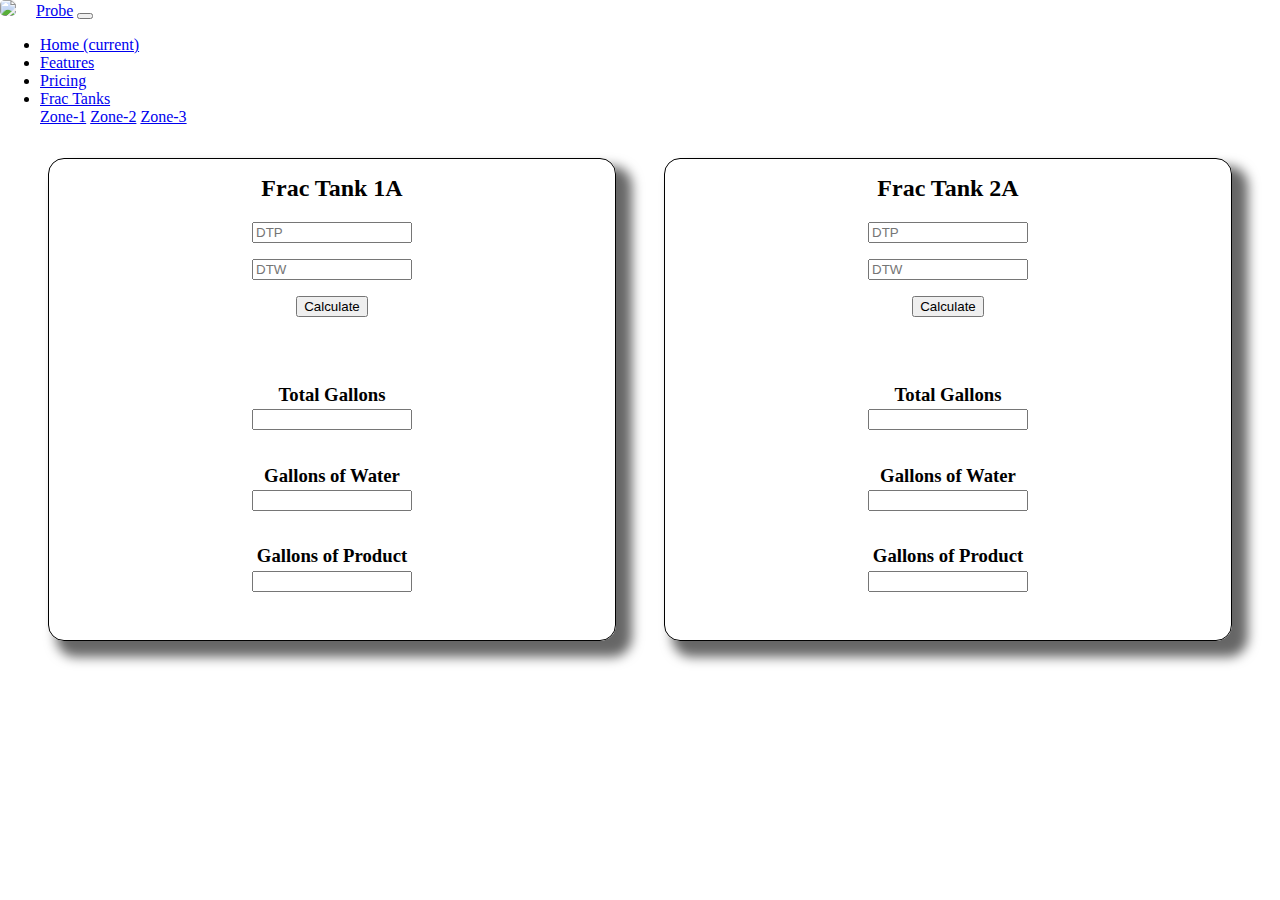
==== index.html @ f7636485 "Add files via upload" ====
<html <!DOCTYPE html>
<!--[if lt IE 7]>      <html class="no-js lt-ie9 lt-ie8 lt-ie7"> <![endif]-->
<!--[if IE 7]>         <html class="no-js lt-ie9 lt-ie8"> <![endif]-->
<!--[if IE 8]>         <html class="no-js lt-ie9"> <![endif]-->
<!--[if gt IE 8]>      <html class="no-js"> <!--<![endif]-->
<html>
    <head>
        <meta charset="utf-8">
        <meta http-equiv="X-UA-Compatible" content="IE=edge">
        <title>Frac Tanks</title>
        <meta name="description" content="">
        <meta name="viewport" content="width=device-width, initial-scale=1">
        <link rel="stylesheet" href="https://cdn.jsdelivr.net/npm/bootstrap@4.6.0/dist/css/bootstrap.min.css" integrity="sha384-B0vP5xmATw1+K9KRQjQERJvTumQW0nPEzvF6L/Z6nronJ3oUOFUFpCjEUQouq2+l" crossorigin="anonymous">
        <link rel="stylesheet" href="styles.css">
    </head>
    <body>
        <header>
            <nav class="navbar navbar-expand-lg navbar-dark bg-dark">
                <img class="apollo" src="https://img.icons8.com/color/48/000000/apollo.png"/>
                <a class="navbar-brand" href="#">Probe</a>
                <button class="navbar-toggler" type="button" data-toggle="collapse" data-target="#navbarNavDropdown" aria-controls="navbarNavDropdown" aria-expanded="false" aria-label="Toggle navigation">
                  <span class="navbar-toggler-icon"></span>
                </button>
                <div class="collapse navbar-collapse" id="navbarNavDropdown">
                  <ul class="navbar-nav">
                    <li class="nav-item active">
                      <a class="nav-link" href="#">Home <span class="sr-only">(current)</span></a>
                    </li>
                    <li class="nav-item">
                      <a class="nav-link" href="#">Features</a>
                    </li>
                    <li class="nav-item">
                      <a class="nav-link" href="#">Pricing</a>
                    </li>
                    <li class="nav-item dropdown">
                      <a class="nav-link dropdown-toggle" href="#" id="navbarDropdownMenuLink" data-toggle="dropdown" aria-haspopup="true" aria-expanded="false">
                        Frac Tanks
                      </a>
                      <div class="dropdown-menu" aria-labelledby="navbarDropdownMenuLink">
                        <a class="dropdown-item" href="#">Zone-1</a>
                        <a class="dropdown-item" href="#">Zone-2</a>
                        <a class="dropdown-item" href="#">Zone-3</a>
                      </div>
                    </li>
                  </ul>
                </div>
              </nav>
        </header>
        
        <div class="container-grid">
            <div class="container-flex">
                <h2>Frac Tank 1A</h2>
                <form id="tank1AInputs" class="flex">
                    <input type="number" step="0.01" placeholder="DTP">
                    <input type="number" step="0.01" placeholder="DTW">
                    <button class="btn btn-primary">Calculate</button>
                </form>
                <div class="total-output output">
                    <h3>Total Gallons</h3>
                    <input id="oneA-total-gal" type="text">
                </div>
                <div class="water-output output">
                    <h3>Gallons of Water</h3>
                    <input id="oneA-water-gal" type="text">
                </div>
                <div class="product-output output">
                    <h3>Gallons of Product</h3>
                    <input id="oneA-product-gal" type="text">
                </div>
            </div>

            <div class="container-flex">
                <h2>Frac Tank 2A</h2>
                <form id="tank1BInputs" class="flex">
                    <input type="number" step="0.01" placeholder="DTP">
                    <input type="number" step="0.01" placeholder="DTW">
                    <button class="btn btn-primary">Calculate</button>
                </form>
                <div class="total-output output">
                    <h3>Total Gallons</h3>
                    <input id="oneB-total-gal" type="text">
                </div>
                <div class="water-output output">
                    <h3>Gallons of Water</h3>
                    <input id="oneB-water-gal" type="text">
                </div>
                <div class="product-output output">
                    <h3>Gallons of Product</h3>
                    <input id="oneB-product-gal" type="text">
                </div>
            </div>
        </div>
        <script src="https://code.jquery.com/jquery-3.6.0.js" integrity="sha256-H+K7U5CnXl1h5ywQfKtSj8PCmoN9aaq30gDh27Xc0jk=" crossorigin="anonymous"></script>
        <script src="https://cdn.jsdelivr.net/npm/bootstrap@4.6.0/dist/js/bootstrap.bundle.min.js" integrity="sha384-Piv4xVNRyMGpqkS2by6br4gNJ7DXjqk09RmUpJ8jgGtD7zP9yug3goQfGII0yAns" crossorigin="anonymous"></script>
        <script src="app.js" async defer></script>
    </body>
</html>
---- styles.css ----
*{box-sizing: border-box;}

body{
    margin: 0;
    padding: 0;
}

h2{
    margin-top: 1rem;
}

h3{
    margin-bottom: .2rem;
}

input{
    width: 10rem;
}

.apollo{
    background-color: rgb(240, 239, 239);
    border-radius: 5px;
    margin-right: 1rem;
}

.container-grid{
    display: grid;
    grid-template-columns: repeat(2, 1fr);
    margin-top: 2rem;
    column-gap: 3rem;
    padding: 0rem 3rem;
}
@media only screen and (max-width: 991.5px) {
    .container-grid{
        grid-template-columns: repeat(1, 1fr);
        row-gap: 3rem;
    }
  }

.container-flex{
    display: flex;
    flex-direction: column;
    justify-content: center;
    align-items: center;
    border: solid black 1px;
    border-radius: 1rem;
    box-shadow: 12px 12px 12px 4px rgba(0, 0, 0, 0.6);
}

.container-flex input{
    margin-bottom: 1rem;
}

.flex{
    display: flex;
    flex-direction: column;
    justify-content: center;
    align-items: center;
    padding-bottom: 2rem;
}

.output{
    display: flex;
    flex-direction: column;
    align-items: center;
    justify-content: center;
}

.product-output{
    padding-bottom: 2rem;
}

.center{
    text-align: center;
    font-weight: 700;
}
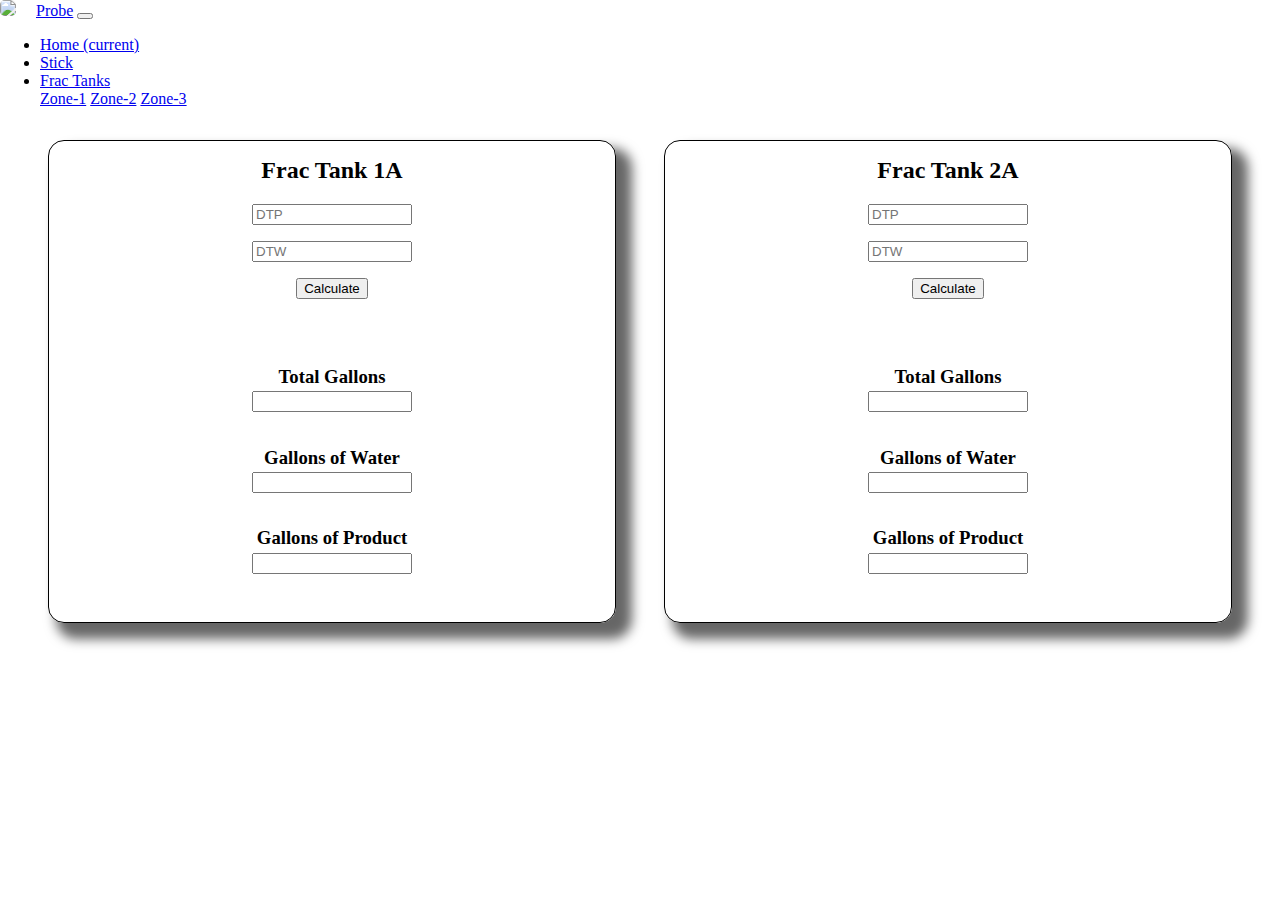
==== commit 45454a52: "Removed pricing <li> and added Stick <li>" ====
--- a/index.html
+++ b/index.html
@@ -27,10 +27,7 @@
                       <a class="nav-link" href="#">Home <span class="sr-only">(current)</span></a>
                     </li>
                     <li class="nav-item">
-                      <a class="nav-link" href="#">Features</a>
-                    </li>
-                    <li class="nav-item">
-                      <a class="nav-link" href="#">Pricing</a>
+                      <a class="nav-link" href="#">Stick</a>
                     </li>
                     <li class="nav-item dropdown">
                       <a class="nav-link dropdown-toggle" href="#" id="navbarDropdownMenuLink" data-toggle="dropdown" aria-haspopup="true" aria-expanded="false">
@@ -94,4 +91,4 @@
         <script src="https://cdn.jsdelivr.net/npm/bootstrap@4.6.0/dist/js/bootstrap.bundle.min.js" integrity="sha384-Piv4xVNRyMGpqkS2by6br4gNJ7DXjqk09RmUpJ8jgGtD7zP9yug3goQfGII0yAns" crossorigin="anonymous"></script>
         <script src="app.js" async defer></script>
     </body>
-</html>+</html>
--- a/styles.css
+++ b/styles.css
@@ -34,6 +34,7 @@
     .container-grid{
         grid-template-columns: repeat(1, 1fr);
         row-gap: 3rem;
+        padding: 0rem 1rem;
     }
   }
 
@@ -73,4 +74,4 @@
 .center{
     text-align: center;
     font-weight: 700;
-}+}
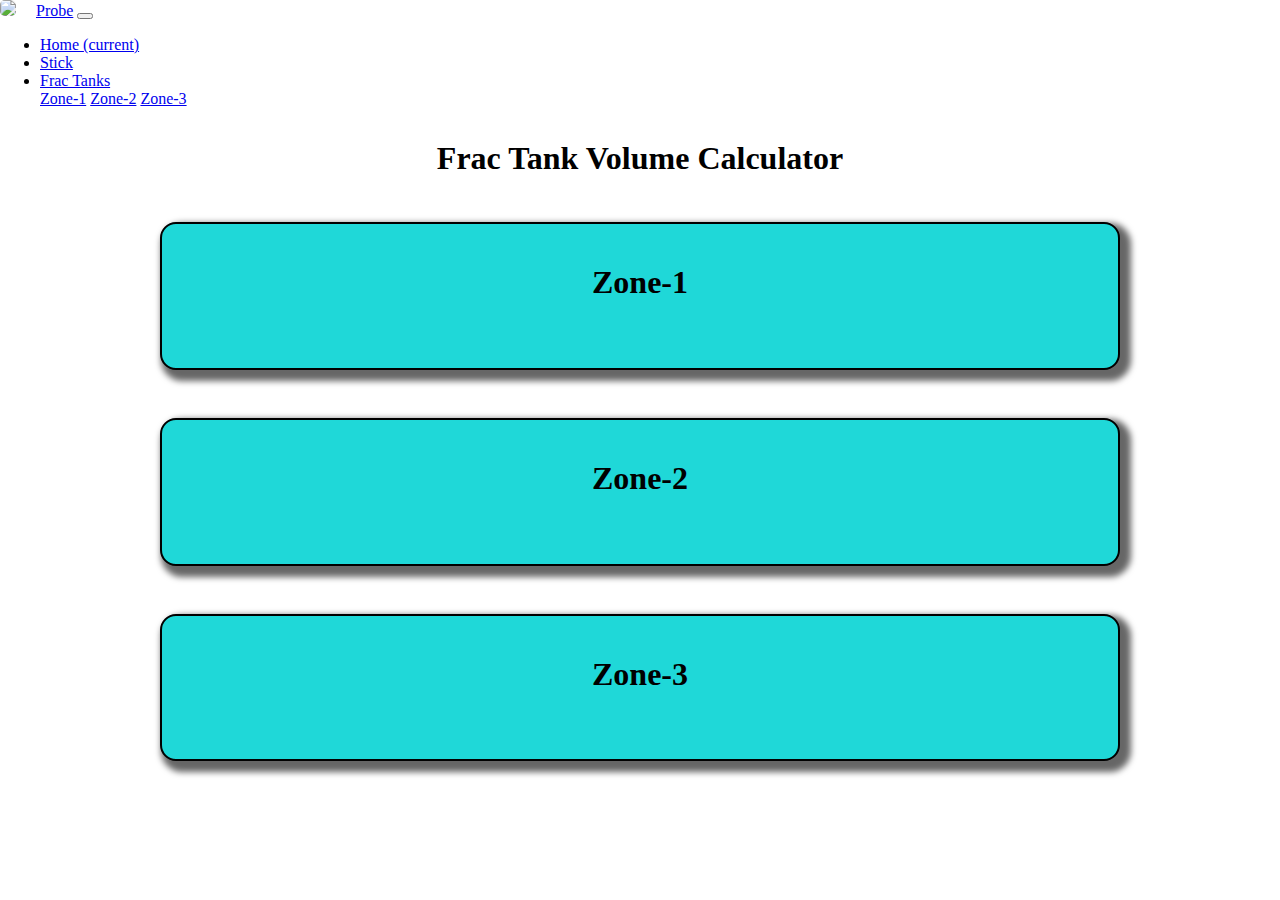
==== commit f64a0c14: "Add files via upload" ====
--- a/index.html
+++ b/index.html
@@ -34,61 +34,39 @@
                         Frac Tanks
                       </a>
                       <div class="dropdown-menu" aria-labelledby="navbarDropdownMenuLink">
-                        <a class="dropdown-item" href="#">Zone-1</a>
-                        <a class="dropdown-item" href="#">Zone-2</a>
-                        <a class="dropdown-item" href="#">Zone-3</a>
+                        <a class="dropdown-item" href="zone-1.html">Zone-1</a>
+                        <a class="dropdown-item" href="zone-2.html">Zone-2</a>
+                        <a class="dropdown-item" href="zone-3.html">Zone-3</a>
                       </div>
                     </li>
                   </ul>
                 </div>
               </nav>
         </header>
-        
-        <div class="container-grid">
-            <div class="container-flex">
-                <h2>Frac Tank 1A</h2>
-                <form id="tank1AInputs" class="flex">
-                    <input type="number" step="0.01" placeholder="DTP">
-                    <input type="number" step="0.01" placeholder="DTW">
-                    <button class="btn btn-primary">Calculate</button>
-                </form>
-                <div class="total-output output">
-                    <h3>Total Gallons</h3>
-                    <input id="oneA-total-gal" type="text">
+
+        <main class="flex">
+            <h1>Frac Tank Volume Calculator</h1>
+            <a href="zone-1.html">
+                <div class="zones">
+                    <h2 class="large">Zone-1</h2>
                 </div>
-                <div class="water-output output">
-                    <h3>Gallons of Water</h3>
-                    <input id="oneA-water-gal" type="text">
+            </a>
+            
+            <a href="zone-2.html">
+                <div class="zones">
+                    <h2 class="large">Zone-2</h2>
                 </div>
-                <div class="product-output output">
-                    <h3>Gallons of Product</h3>
-                    <input id="oneA-product-gal" type="text">
+            </a>
+
+            <a href="zone-3.html">
+                <div class="zones">
+                    <h2 class="large">Zone-3</h2>
                 </div>
-            </div>
+            </a>
 
-            <div class="container-flex">
-                <h2>Frac Tank 2A</h2>
-                <form id="tank1BInputs" class="flex">
-                    <input type="number" step="0.01" placeholder="DTP">
-                    <input type="number" step="0.01" placeholder="DTW">
-                    <button class="btn btn-primary">Calculate</button>
-                </form>
-                <div class="total-output output">
-                    <h3>Total Gallons</h3>
-                    <input id="oneB-total-gal" type="text">
-                </div>
-                <div class="water-output output">
-                    <h3>Gallons of Water</h3>
-                    <input id="oneB-water-gal" type="text">
-                </div>
-                <div class="product-output output">
-                    <h3>Gallons of Product</h3>
-                    <input id="oneB-product-gal" type="text">
-                </div>
-            </div>
-        </div>
+        </main>
+
         <script src="https://code.jquery.com/jquery-3.6.0.js" integrity="sha256-H+K7U5CnXl1h5ywQfKtSj8PCmoN9aaq30gDh27Xc0jk=" crossorigin="anonymous"></script>
         <script src="https://cdn.jsdelivr.net/npm/bootstrap@4.6.0/dist/js/bootstrap.bundle.min.js" integrity="sha384-Piv4xVNRyMGpqkS2by6br4gNJ7DXjqk09RmUpJ8jgGtD7zP9yug3goQfGII0yAns" crossorigin="anonymous"></script>
-        <script src="app.js" async defer></script>
     </body>
-</html>
+</html>--- a/styles.css
+++ b/styles.css
@@ -3,6 +3,11 @@
 body{
     margin: 0;
     padding: 0;
+}
+
+h1{
+    text-align: center;
+    margin-top: 1rem;
 }
 
 h2{
@@ -36,6 +41,11 @@
         row-gap: 3rem;
         padding: 0rem 1rem;
     }
+    .flex-row{
+        column-gap: 0rem;
+        flex-wrap: wrap;
+        justify-content: center;
+    }
   }
 
 .container-flex{
@@ -45,7 +55,7 @@
     align-items: center;
     border: solid black 1px;
     border-radius: 1rem;
-    box-shadow: 12px 12px 12px 4px rgba(0, 0, 0, 0.6);
+    box-shadow: 4px 4px 4px 3px rgba(0, 0, 0, 0.6);
 }
 
 .container-flex input{
@@ -60,6 +70,11 @@
     padding-bottom: 2rem;
 }
 
+.flex-row{
+    display: flex;
+    column-gap: 1rem;
+}
+
 .output{
     display: flex;
     flex-direction: column;
@@ -71,7 +86,38 @@
     padding-bottom: 2rem;
 }
 
+.outputs{
+    border: solid black 1px;
+    border-radius: 1rem;
+    box-shadow: 1px 1px 1px 1px rgba(0, 0, 0, 0.6);
+    margin-bottom: 2rem;
+    padding: 0.5rem;
+}
+
 .center{
     text-align: center;
     font-weight: 700;
 }
+
+.flex a{
+    color: black;
+    width: 75%;
+    text-decoration: none;
+    padding: 1.5rem;
+    margin: 1.5rem;
+    border: solid black 2px;
+    border-radius: 1rem;
+    box-shadow: 6px 6px 6px 5px rgba(0, 0, 0, 0.6);
+    background-color: rgb(31, 216, 216);
+}
+
+.zones{
+    display: flex;
+    justify-content: center;
+    padding-bottom: 1rem;
+}
+
+.large{
+    font-size: 2rem;
+    font-weight: bold;
+}